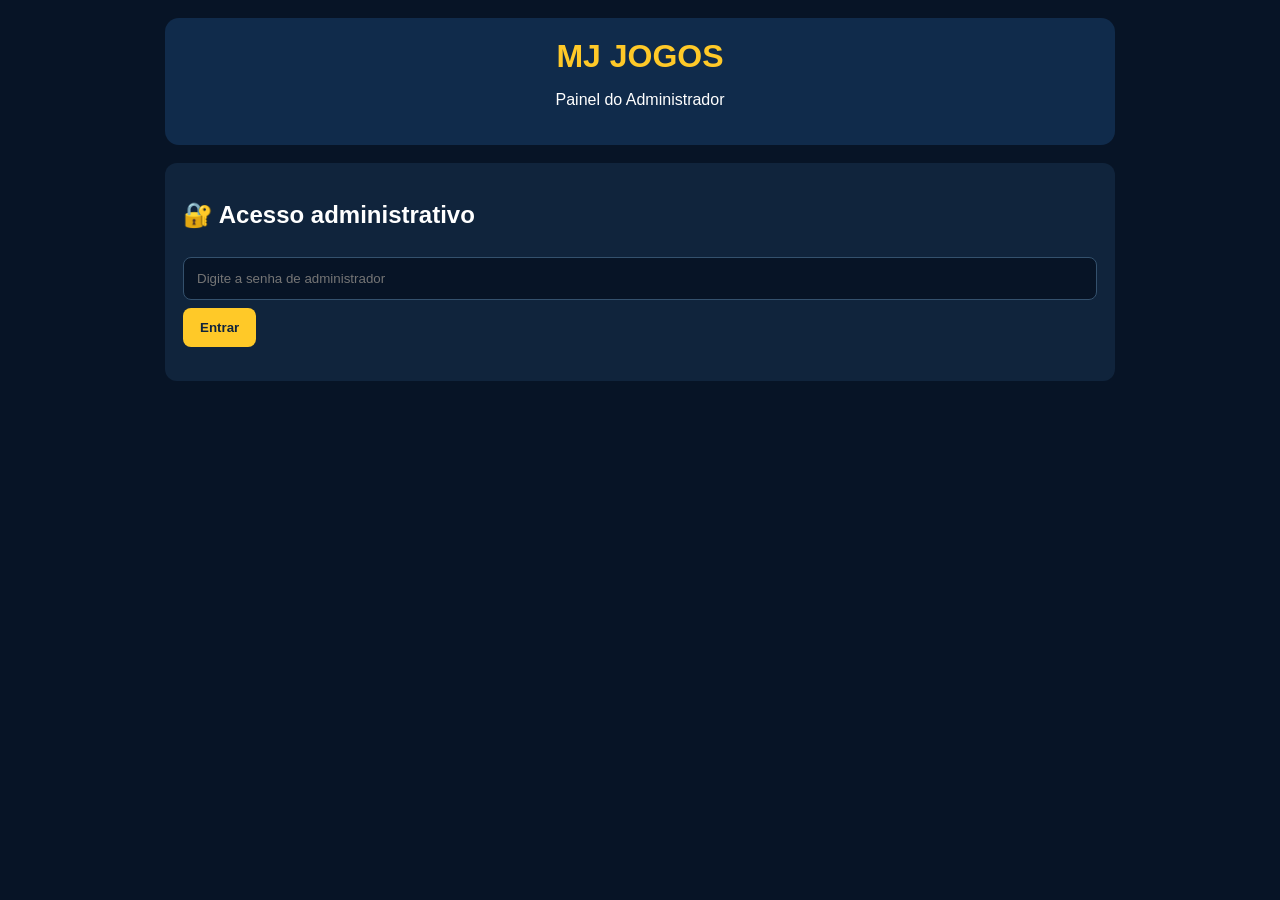
==== public/admin.html @ be711183 "Melhorar estrutura do site MJ Jogos." ====
<!DOCTYPE html>
<html lang="pt">
<head>
<meta charset="UTF-8">
<meta name="viewport" content="width=device-width, initial-scale=1.0">
<title>Administração - MJ JOGOS</title>

<style>
*{box-sizing:border-box}
body{
 margin:0;
 font-family:Arial,sans-serif;
 background:#071426;
 color:white;
 padding:18px;
}
.container{max-width:950px;margin:auto}
header{
 background:#102b4b;
 padding:20px;
 border-radius:14px;
 text-align:center;
 margin-bottom:18px;
}
h1{color:#ffc928;margin:0}
.card{
 background:#10243c;
 padding:18px;
 border-radius:12px;
 margin-bottom:15px;
}
input{
 width:100%;
 padding:13px;
 border:1px solid #34516d;
 border-radius:8px;
 background:#071426;
 color:white;
 margin:8px 0;
}
button{
 border:0;
 padding:12px 17px;
 border-radius:8px;
 background:#ffc928;
 color:#10243c;
 font-weight:bold;
 cursor:pointer;
}
button:disabled{opacity:.5}
.approve{background:#16c784}
.reject{background:#e34b4b;color:white}
.player{
 background:#183553;
 padding:14px;
 border-radius:10px;
 margin:10px 0;
}
.player p{margin:7px 0}
#message{margin-top:12px;color:#ffc928}
.hidden{display:none}
.actions{display:flex;gap:8px;flex-wrap:wrap}
</style>
</head>

<body>
<div class="container">

<header>
<h1>MJ JOGOS</h1>
<p>Painel do Administrador</p>
</header>

<div class="card" id="login">
<h2>🔐 Acesso administrativo</h2>
<input type="password" id="password"
placeholder="Digite a senha de administrador">
<button onclick="entrar()">Entrar</button>
<p id="message"></p>
</div>

<div id="dashboard" class="hidden">

<div class="card">
<h2>📋 Inscrições dos jogadores</h2>
<button onclick="carregar()">Atualizar lista</button>
<button onclick="sair()">Sair</button>
<p id="status"></p>
</div>

<div id="players"></div>

</div>
</div>

<script>
let adminPassword = "";

async function entrar(){
 const senha = document.getElementById("password").value;
 const msg = document.getElementById("message");

 if(!senha){
  msg.textContent="Digite a senha.";
  return;
 }

 adminPassword=senha;

 try{
  const r=await fetch("/api/admin/players",{
   headers:{
    "Authorization":"Bearer "+adminPassword
   }
  });

  const data=await r.json();

  if(!r.ok){
   adminPassword="";
   msg.textContent="Senha incorreta ou acesso recusado.";
   return;
  }

  document.getElementById("login").classList.add("hidden");
  document.getElementById("dashboard").classList.remove("hidden");
  mostrarJogadores(data);

 }catch(e){
  msg.textContent="Erro ao ligar ao servidor.";
 }
}

async function carregar(){
 const status=document.getElementById("status");
 status.textContent="A carregar inscrições...";

 try{
  const r=await fetch("/api/admin/players",{
   headers:{
    "Authorization":"Bearer "+adminPassword
   }
  });

  const data=await r.json();

  if(!r.ok){
   status.textContent="Acesso recusado.";
   return;
  }

  status.textContent="Lista atualizada.";
  mostrarJogadores(data);

 }catch(e){
  status.textContent="Erro ao carregar jogadores.";
 }
}

function escapar(valor){
 return String(valor??"").replace(/[&<>"']/g,c=>({
  "&":"&amp;","<":"&lt;",">":"&gt;",
  '"':"&quot;","'":"&#39;"
 }[c]));
}

function mostrarJogadores(data){
 const lista=document.getElementById("players");
 const jogadores=Array.isArray(data)?data:
  (data.players||data.jogadores||[]);

 if(!jogadores.length){
  lista.innerHTML='<div class="card">Nenhuma inscrição encontrada.</div>';
  return;
 }

 lista.innerHTML=jogadores.map(p=>{
  const id=escapar(p.id);
  const nome=escapar(p.name||p.nome);
  const telefone=escapar(p.phone||p.telefone);
  const estado=escapar(p.status);
  const codigo=escapar(p.accessCode||"");

  return `
   <div class="player">
    <h3>${nome||"Jogador"}</h3>
    <p><b>Telefone:</b> ${telefone}</p>
    <p><b>Inscrição:</b> ${id}</p>
    <p><b>Estado:</b> ${estado}</p>
    ${codigo?`<p><b>Código:</b> ${codigo}</p>`:""}
    ${p.status==="pending"?`
     <div class="actions">
      <button class="approve" onclick="aprovar('${id}')">
       Aprovar jogador
      </button>
     </div>
    `:""}
   </div>
  `;
 }).join("");
}

async function aprovar(id){
 if(!confirm("Confirmas que verificaste o pagamento deste jogador?"))return;

 try{
  const r=await fetch("/api/admin/approve",{
   method:"POST",
   headers:{
    "Content-Type":"application/json",
    "Authorization":"Bearer "+adminPassword
   },
   body:JSON.stringify({id})
  });

  const data=await r.json();

  if(!r.ok){
   alert(data.error||"Não foi possível aprovar.");
   return;
  }

  alert("Jogador aprovado com sucesso!");
  carregar();

 }catch(e){
  alert("Erro de ligação ao servidor.");
 }
}

function sair(){
 adminPassword="";
 document.getElementById("dashboard").classList.add("hidden");
 document.getElementById("login").classList.remove("hidden");
 document.getElementById("password").value="";
 document.getElementById("players").innerHTML="";
 document.getElementById("message").textContent="";
}
</script>
</body>
  </html>
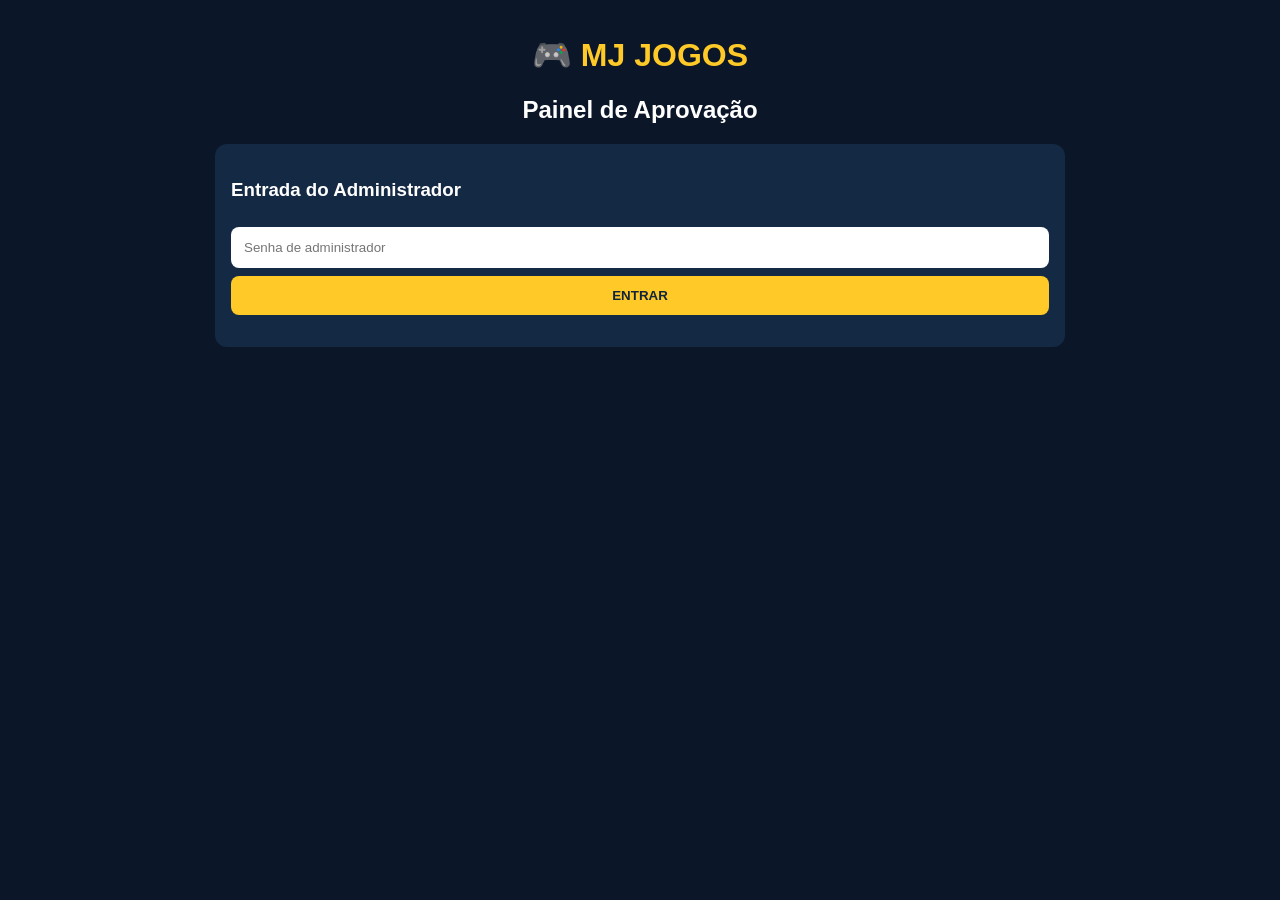
==== commit 56b89b32: "Update admin panel layout and functionality" ====
--- a/public/admin.html
+++ b/public/admin.html
@@ -3,239 +3,69 @@
 <head>
 <meta charset="UTF-8">
 <meta name="viewport" content="width=device-width, initial-scale=1.0">
-<title>Administração - MJ JOGOS</title>
+<title>Painel Administrativo - MJ JOGOS</title>
 
 <style>
 *{box-sizing:border-box}
 body{
- margin:0;
- font-family:Arial,sans-serif;
- background:#071426;
- color:white;
- padding:18px;
+  margin:0;
+  padding:15px;
+  background:#0b1728;
+  color:white;
+  font-family:Arial,sans-serif;
 }
-.container{max-width:950px;margin:auto}
-header{
- background:#102b4b;
- padding:20px;
- border-radius:14px;
- text-align:center;
- margin-bottom:18px;
-}
-h1{color:#ffc928;margin:0}
+.container{max-width:850px;margin:auto}
+h1{text-align:center;color:#ffc928}
 .card{
- background:#10243c;
- padding:18px;
- border-radius:12px;
- margin-bottom:15px;
+  background:#142943;
+  padding:16px;
+  border-radius:12px;
+  margin-bottom:15px;
 }
 input{
- width:100%;
- padding:13px;
- border:1px solid #34516d;
- border-radius:8px;
- background:#071426;
- color:white;
- margin:8px 0;
+  width:100%;
+  padding:13px;
+  border:0;
+  border-radius:8px;
+  margin:8px 0;
 }
 button{
- border:0;
- padding:12px 17px;
- border-radius:8px;
- background:#ffc928;
- color:#10243c;
- font-weight:bold;
- cursor:pointer;
+  padding:12px;
+  border:0;
+  border-radius:8px;
+  background:#ffc928;
+  color:#10243c;
+  font-weight:bold;
+  cursor:pointer;
 }
-button:disabled{opacity:.5}
-.approve{background:#16c784}
-.reject{background:#e34b4b;color:white}
+.login button{width:100%}
 .player{
- background:#183553;
- padding:14px;
- border-radius:10px;
- margin:10px 0;
+  background:#203b5b;
+  padding:13px;
+  border-radius:9px;
+  margin:10px 0;
 }
 .player p{margin:7px 0}
-#message{margin-top:12px;color:#ffc928}
-.hidden{display:none}
-.actions{display:flex;gap:8px;flex-wrap:wrap}
+.pending{color:#ffcc55}
+.approved{color:#61e99a}
+.logout{background:#e74c3c;color:white}
 </style>
 </head>
 
 <body>
 <div class="container">
 
-<header>
-<h1>MJ JOGOS</h1>
-<p>Painel do Administrador</p>
-</header>
+<h1>🎮 MJ JOGOS</h1>
+<h2 style="text-align:center">Painel de Aprovação</h2>
 
-<div class="card" id="login">
-<h2>🔐 Acesso administrativo</h2>
-<input type="password" id="password"
-placeholder="Digite a senha de administrador">
-<button onclick="entrar()">Entrar</button>
-<p id="message"></p>
+<div class="card login" id="login">
+<h3>Entrada do Administrador</h3>
+<input type="password" id="password" placeholder="Senha de administrador">
+<button onclick="entrar()">ENTRAR</button>
+<p id="loginMsg"></p>
 </div>
 
-<div id="dashboard" class="hidden">
-
+<div id="dashboard" style="display:none">
 <div class="card">
-<h2>📋 Inscrições dos jogadores</h2>
-<button onclick="carregar()">Atualizar lista</button>
-<button onclick="sair()">Sair</button>
-<p id="status"></p>
-</div>
-
-<div id="players"></div>
-
-</div>
-</div>
-
-<script>
-let adminPassword = "";
-
-async function entrar(){
- const senha = document.getElementById("password").value;
- const msg = document.getElementById("message");
-
- if(!senha){
-  msg.textContent="Digite a senha.";
-  return;
- }
-
- adminPassword=senha;
-
- try{
-  const r=await fetch("/api/admin/players",{
-   headers:{
-    "Authorization":"Bearer "+adminPassword
-   }
-  });
-
-  const data=await r.json();
-
-  if(!r.ok){
-   adminPassword="";
-   msg.textContent="Senha incorreta ou acesso recusado.";
-   return;
-  }
-
-  document.getElementById("login").classList.add("hidden");
-  document.getElementById("dashboard").classList.remove("hidden");
-  mostrarJogadores(data);
-
- }catch(e){
-  msg.textContent="Erro ao ligar ao servidor.";
- }
-}
-
-async function carregar(){
- const status=document.getElementById("status");
- status.textContent="A carregar inscrições...";
-
- try{
-  const r=await fetch("/api/admin/players",{
-   headers:{
-    "Authorization":"Bearer "+adminPassword
-   }
-  });
-
-  const data=await r.json();
-
-  if(!r.ok){
-   status.textContent="Acesso recusado.";
-   return;
-  }
-
-  status.textContent="Lista atualizada.";
-  mostrarJogadores(data);
-
- }catch(e){
-  status.textContent="Erro ao carregar jogadores.";
- }
-}
-
-function escapar(valor){
- return String(valor??"").replace(/[&<>"']/g,c=>({
-  "&":"&amp;","<":"&lt;",">":"&gt;",
-  '"':"&quot;","'":"&#39;"
- }[c]));
-}
-
-function mostrarJogadores(data){
- const lista=document.getElementById("players");
- const jogadores=Array.isArray(data)?data:
-  (data.players||data.jogadores||[]);
-
- if(!jogadores.length){
-  lista.innerHTML='<div class="card">Nenhuma inscrição encontrada.</div>';
-  return;
- }
-
- lista.innerHTML=jogadores.map(p=>{
-  const id=escapar(p.id);
-  const nome=escapar(p.name||p.nome);
-  const telefone=escapar(p.phone||p.telefone);
-  const estado=escapar(p.status);
-  const codigo=escapar(p.accessCode||"");
-
-  return `
-   <div class="player">
-    <h3>${nome||"Jogador"}</h3>
-    <p><b>Telefone:</b> ${telefone}</p>
-    <p><b>Inscrição:</b> ${id}</p>
-    <p><b>Estado:</b> ${estado}</p>
-    ${codigo?`<p><b>Código:</b> ${codigo}</p>`:""}
-    ${p.status==="pending"?`
-     <div class="actions">
-      <button class="approve" onclick="aprovar('${id}')">
-       Aprovar jogador
-      </button>
-     </div>
-    `:""}
-   </div>
-  `;
- }).join("");
-}
-
-async function aprovar(id){
- if(!confirm("Confirmas que verificaste o pagamento deste jogador?"))return;
-
- try{
-  const r=await fetch("/api/admin/approve",{
-   method:"POST",
-   headers:{
-    "Content-Type":"application/json",
-    "Authorization":"Bearer "+adminPassword
-   },
-   body:JSON.stringify({id})
-  });
-
-  const data=await r.json();
-
-  if(!r.ok){
-   alert(data.error||"Não foi possível aprovar.");
-   return;
-  }
-
-  alert("Jogador aprovado com sucesso!");
-  carregar();
-
- }catch(e){
-  alert("Erro de ligação ao servidor.");
- }
-}
-
-function sair(){
- adminPassword="";
- document.getElementById("dashboard").classList.add("hidden");
- document.getElementById("login").classList.remove("hidden");
- document.getElementById("password").value="";
- document.getElementById("players").innerHTML="";
- document.getElementById("message").textContent="";
-}
-</script>
-</body>
-  </html>
+<h3>Gestão de Inscrições</h3>
+<button onclick
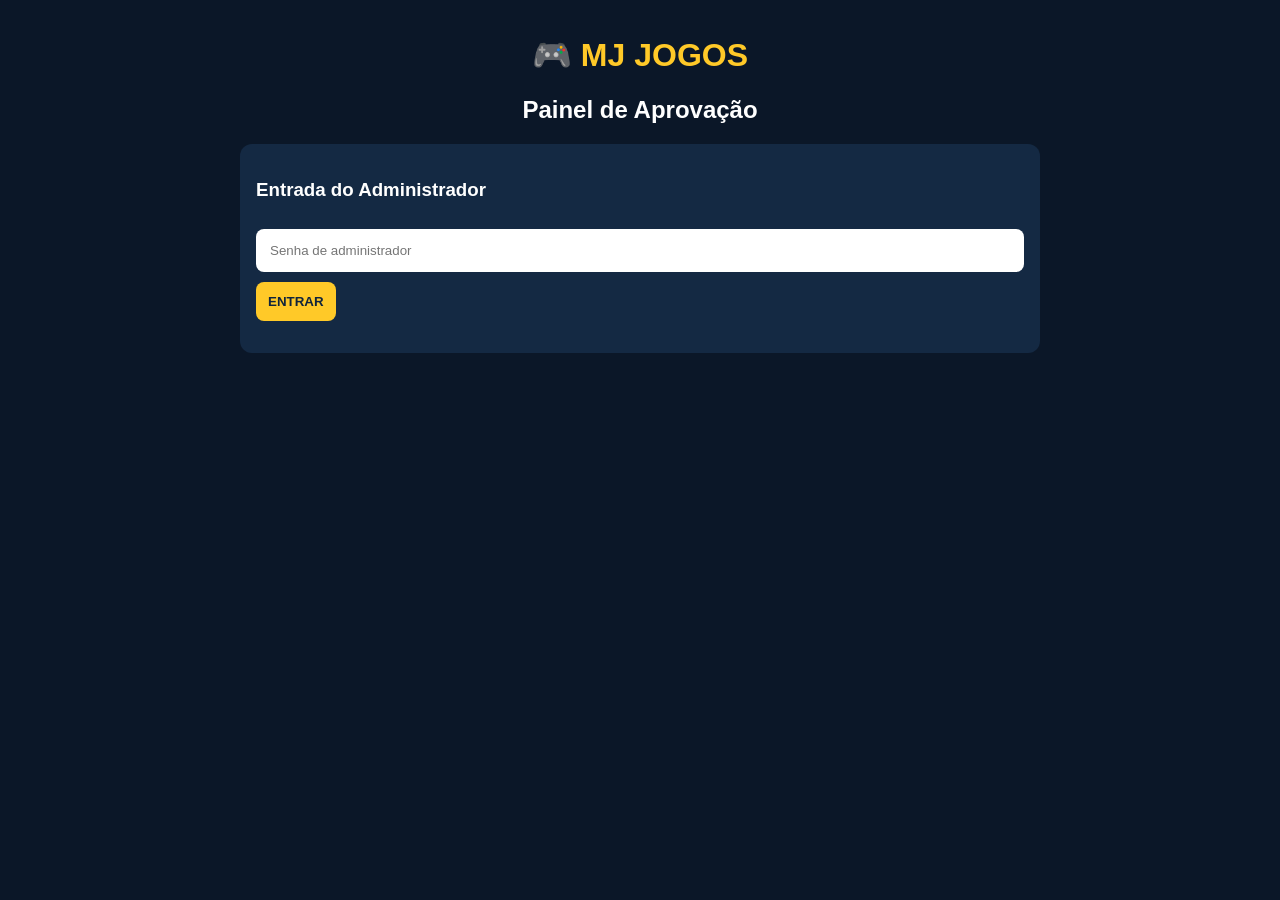
==== commit a4c7a0b0: "Refactor admin.html structure and styles Updated HTML structure and styles for the admin panel, incl" ====
--- a/public/admin.html
+++ b/public/admin.html
@@ -2,53 +2,23 @@
 <html lang="pt">
 <head>
 <meta charset="UTF-8">
-<meta name="viewport" content="width=device-width, initial-scale=1.0">
-<title>Painel Administrativo - MJ JOGOS</title>
+<meta name="viewport" content="width=device-width, initial-scale=1">
+<title>Administração - MJ JOGOS</title>
 
 <style>
 *{box-sizing:border-box}
-body{
-  margin:0;
-  padding:15px;
-  background:#0b1728;
-  color:white;
-  font-family:Arial,sans-serif;
-}
-.container{max-width:850px;margin:auto}
+body{margin:0;padding:15px;background:#0b1728;color:white;font-family:Arial}
+.container{max-width:800px;margin:auto}
 h1{text-align:center;color:#ffc928}
-.card{
-  background:#142943;
-  padding:16px;
-  border-radius:12px;
-  margin-bottom:15px;
-}
-input{
-  width:100%;
-  padding:13px;
-  border:0;
-  border-radius:8px;
-  margin:8px 0;
-}
-button{
-  padding:12px;
-  border:0;
-  border-radius:8px;
-  background:#ffc928;
-  color:#10243c;
-  font-weight:bold;
-  cursor:pointer;
-}
+.card{background:#142943;padding:16px;border-radius:12px;margin:12px 0}
+input{width:100%;padding:14px;border:0;border-radius:8px;margin:10px 0}
+button{padding:12px;border:0;border-radius:8px;background:#ffc928;color:#10243c;font-weight:bold;cursor:pointer}
 .login button{width:100%}
-.player{
-  background:#203b5b;
-  padding:13px;
-  border-radius:9px;
-  margin:10px 0;
-}
-.player p{margin:7px 0}
+.player{background:#203b5b;padding:14px;border-radius:9px;margin:10px 0}
 .pending{color:#ffcc55}
 .approved{color:#61e99a}
 .logout{background:#e74c3c;color:white}
+#loginMsg{color:#ffcc55;overflow-wrap:anywhere}
 </style>
 </head>
 
@@ -58,14 +28,167 @@
 <h1>🎮 MJ JOGOS</h1>
 <h2 style="text-align:center">Painel de Aprovação</h2>
 
-<div class="card login" id="login">
+<div class="card" id="login">
 <h3>Entrada do Administrador</h3>
 <input type="password" id="password" placeholder="Senha de administrador">
-<button onclick="entrar()">ENTRAR</button>
+<button id="loginBtn" onclick="entrar()">ENTRAR</button>
 <p id="loginMsg"></p>
 </div>
 
 <div id="dashboard" style="display:none">
 <div class="card">
 <h3>Gestão de Inscrições</h3>
-<button onclick
+<p id="total"></p>
+<button onclick="carregar()">ATUALIZAR</button>
+<button class="logout" onclick="sair()">SAIR</button>
+</div>
+<div id="lista"></div>
+</div>
+
+</div>
+
+<script>
+let senha="";
+
+async function entrar(){
+ senha=document.getElementById("password").value;
+ const msg=document.getElementById("loginMsg");
+ const btn=document.getElementById("loginBtn");
+
+ if(!senha.trim()){
+  msg.textContent="Introduza a senha.";
+  return;
+ }
+
+ btn.disabled=true;
+ msg.textContent="A verificar acesso...";
+
+ try{
+  const r=await fetch("/api/admin/players",{
+   headers:{"Authorization":"Bearer "+senha}
+  });
+
+  if(!r.ok){
+   msg.textContent="Acesso recusado. Verifique a senha configurada no Render.";
+   senha="";
+   return;
+  }
+
+  const jogadores=await r.json();
+  document.getElementById("login").style.display="none";
+  document.getElementById("dashboard").style.display="block";
+  mostrar(jogadores);
+
+ }catch(e){
+  msg.textContent="Erro de ligação. Tente novamente.";
+ }finally{
+  btn.disabled=false;
+ }
+}
+
+async function carregar(){
+ try{
+  const r=await fetch("/api/admin/players",{
+   headers:{"Authorization":"Bearer "+senha}
+  });
+  if(!r.ok){alert("Não foi possível carregar as inscrições.");return;}
+  mostrar(await r.json());
+ }catch(e){
+  alert("Erro de ligação ao servidor.");
+ }
+}
+
+function mostrar(jogadores){
+ const lista=document.getElementById("lista");
+ lista.innerHTML="";
+
+ const pendentes=jogadores.filter(p=>p.status==="pending").length;
+ const aprovados=jogadores.filter(p=>p.status==="approved").length;
+
+ document.getElementById("total").textContent=
+ "Total: "+jogadores.length+" | Pendentes: "+pendentes+" | Aprovados: "+aprovados;
+
+ if(!jogadores.length){
+  lista.textContent="Ainda não existem inscrições.";
+  return;
+ }
+
+ jogadores.forEach(p=>{
+  const div=document.createElement("div");
+  div.className="player";
+
+  const nome=document.createElement("h3");
+  nome.textContent=p.name;
+
+  const telefone=document.createElement("p");
+  telefone.textContent="Telefone: "+p.phone;
+
+  const estado=document.createElement("p");
+  estado.className=p.status==="approved"?"approved":"pending";
+  estado.textContent=p.status==="approved"?"APROVADO":"PENDENTE";
+
+  div.append(nome,telefone,estado);
+
+  if(p.status==="pending"){
+   const botao=document.createElement("button");
+   botao.textContent="APROVAR JOGADOR";
+   botao.onclick=()=>aprovar(p.id,botao);
+   div.appendChild(botao);
+  }
+
+  if(p.accessCode){
+   const codigo=document.createElement("p");
+   codigo.textContent="Código: "+p.accessCode;
+   div.appendChild(codigo);
+  }
+
+  lista.appendChild(div);
+ });
+}
+
+async function aprovar(id,botao){
+ if(!confirm("Já confirmou o pagamento deste jogador?"))return;
+
+ botao.disabled=true;
+ botao.textContent="A aprovar...";
+
+ try{
+  const r=await fetch("/api/admin/approve",{
+   method:"POST",
+   headers:{
+    "Content-Type":"application/json",
+    "Authorization":"Bearer "+senha
+   },
+   body:JSON.stringify({id})
+  });
+
+  const dados=await r.json();
+
+  if(!r.ok){
+   alert(dados.error||"Erro ao aprovar.");
+   botao.disabled=false;
+   botao.textContent="APROVAR JOGADOR";
+   return;
+  }
+
+  alert("Jogador aprovado!");
+  carregar();
+
+ }catch(e){
+  alert("Erro de ligação.");
+  botao.disabled=false;
+  botao.textContent="APROVAR JOGADOR";
+ }
+}
+
+function sair(){
+ senha="";
+ document.getElementById("password").value="";
+ document.getElementById("dashboard").style.display="none";
+ document.getElementById("login").style.display="block";
+ document.getElementById("loginMsg").textContent="";
+}
+</script>
+
+</body>
+</html>
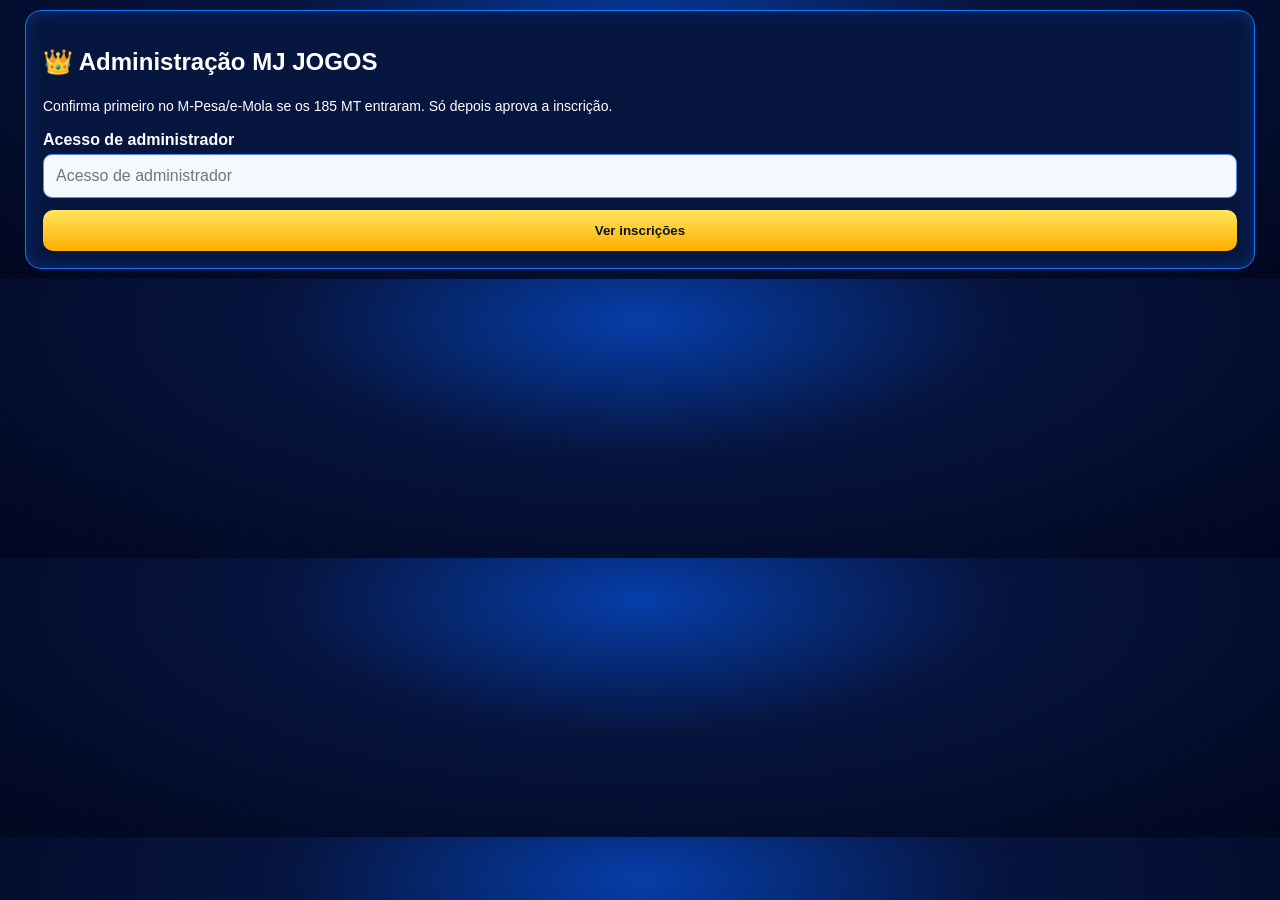
==== commit aa921e7a: "Update admin.html" ====
--- a/public/admin.html
+++ b/public/admin.html
@@ -1,194 +1,33 @@
-<!DOCTYPE html>
+<!doctype html>
 <html lang="pt">
-<head>
-<meta charset="UTF-8">
-<meta name="viewport" content="width=device-width, initial-scale=1">
-<title>Administração - MJ JOGOS</title>
-
-<style>
-*{box-sizing:border-box}
-body{margin:0;padding:15px;background:#0b1728;color:white;font-family:Arial}
-.container{max-width:800px;margin:auto}
-h1{text-align:center;color:#ffc928}
-.card{background:#142943;padding:16px;border-radius:12px;margin:12px 0}
-input{width:100%;padding:14px;border:0;border-radius:8px;margin:10px 0}
-button{padding:12px;border:0;border-radius:8px;background:#ffc928;color:#10243c;font-weight:bold;cursor:pointer}
-.login button{width:100%}
-.player{background:#203b5b;padding:14px;border-radius:9px;margin:10px 0}
-.pending{color:#ffcc55}
-.approved{color:#61e99a}
-.logout{background:#e74c3c;color:white}
-#loginMsg{color:#ffcc55;overflow-wrap:anywhere}
-</style>
-</head>
-
-<body>
-<div class="container">
-
-<h1>🎮 MJ JOGOS</h1>
-<h2 style="text-align:center">Painel de Aprovação</h2>
-
-<div class="card" id="login">
-<h3>Entrada do Administrador</h3>
-<input type="password" id="password" placeholder="Senha de administrador">
-<button id="loginBtn" onclick="entrar()">ENTRAR</button>
-<p id="loginMsg"></p>
-</div>
-
-<div id="dashboard" style="display:none">
-<div class="card">
-<h3>Gestão de Inscrições</h3>
-<p id="total"></p>
-<button onclick="carregar()">ATUALIZAR</button>
-<button class="logout" onclick="sair()">SAIR</button>
-</div>
-<div id="lista"></div>
-</div>
-
-</div>
-
+<head><meta charset="utf-8"><meta name="viewport" content="width=device-width,initial-scale=1">
+<title>Administração - MJ JOGOS</title><link rel="stylesheet" href="style.css"></head>
+<body><main class="wrap"><section class="panel">
+<h1>👑 Administração MJ JOGOS</h1>
+<p>Confirma primeiro no M-Pesa/e-Mola se os 185 MT entraram. Só depois aprova a inscrição.</p>
+<label>Acesso de administrador</label><input id="pass" type="password" autocomplete="current-password" placeholder="Acesso de administrador">
+<button id="load">Ver inscrições</button><div id="msg"></div><div id="list"></div>
+</section></main>
 <script>
-let senha="";
-
-async function entrar(){
- senha=document.getElementById("password").value;
- const msg=document.getElementById("loginMsg");
- const btn=document.getElementById("loginBtn");
-
- if(!senha.trim()){
-  msg.textContent="Introduza a senha.";
-  return;
- }
-
- btn.disabled=true;
- msg.textContent="A verificar acesso...";
-
+const $=id=>document.getElementById(id);
+function auth(){return {"Authorization":"Bearer "+$("pass").value.trim(),"Content-Type":"application/json"};}
+$("load").onclick=async()=>{
+ $("msg").textContent="A carregar...";
  try{
-  const r=await fetch("/api/admin/players",{
-   headers:{"Authorization":"Bearer "+senha}
-  });
-
-  if(!r.ok){
-   msg.textContent="Acesso recusado. Verifique a senha configurada no Render.";
-   senha="";
-   return;
-  }
-
-  const jogadores=await r.json();
-  document.getElementById("login").style.display="none";
-  document.getElementById("dashboard").style.display="block";
-  mostrar(jogadores);
-
- }catch(e){
-  msg.textContent="Erro de ligação. Tente novamente.";
- }finally{
-  btn.disabled=false;
- }
+  const r=await fetch("/api/admin/players",{headers:auth()}); const d=await r.json();
+  if(!r.ok)throw Error(d.error||"Erro");
+  $("msg").textContent=d.length+" inscrição(ões).";
+  $("list").innerHTML=d.map(p=>`<article class="panel"><b>${safe(p.name)}</b><p>Telefone: ${safe(p.phone)}<br>Inscrição: ${safe(p.id)}<br>Estado: ${p.status==="approved"?"Aprovada":"Pendente"}</p>${p.status==="approved"?`<p>Código: <b>${safe(p.accessCode||"")}</b></p>`:`<button data-id="${safe(p.id)}">CONFIRMAR PAGAMENTO E APROVAR</button>`}</article>`).join("");
+  $("list").querySelectorAll("button[data-id]").forEach(b=>b.onclick=()=>approve(b.dataset.id));
+ }catch(e){$("msg").textContent=e.message;}
+};
+async function approve(id){
+ if(!confirm("Confirma que verificaste a entrada dos 185 MT?"))return;
+ try{
+  const r=await fetch("/api/admin/approve",{method:"POST",headers:auth(),body:JSON.stringify({id})});
+  const d=await r.json(); if(!r.ok)throw Error(d.error||"Erro");
+  alert("Pagamento aprovado. Código de acesso: "+d.player.accessCode); $("load").click();
+ }catch(e){$("msg").textContent=e.message;}
 }
-
-async function carregar(){
- try{
-  const r=await fetch("/api/admin/players",{
-   headers:{"Authorization":"Bearer "+senha}
-  });
-  if(!r.ok){alert("Não foi possível carregar as inscrições.");return;}
-  mostrar(await r.json());
- }catch(e){
-  alert("Erro de ligação ao servidor.");
- }
-}
-
-function mostrar(jogadores){
- const lista=document.getElementById("lista");
- lista.innerHTML="";
-
- const pendentes=jogadores.filter(p=>p.status==="pending").length;
- const aprovados=jogadores.filter(p=>p.status==="approved").length;
-
- document.getElementById("total").textContent=
- "Total: "+jogadores.length+" | Pendentes: "+pendentes+" | Aprovados: "+aprovados;
-
- if(!jogadores.length){
-  lista.textContent="Ainda não existem inscrições.";
-  return;
- }
-
- jogadores.forEach(p=>{
-  const div=document.createElement("div");
-  div.className="player";
-
-  const nome=document.createElement("h3");
-  nome.textContent=p.name;
-
-  const telefone=document.createElement("p");
-  telefone.textContent="Telefone: "+p.phone;
-
-  const estado=document.createElement("p");
-  estado.className=p.status==="approved"?"approved":"pending";
-  estado.textContent=p.status==="approved"?"APROVADO":"PENDENTE";
-
-  div.append(nome,telefone,estado);
-
-  if(p.status==="pending"){
-   const botao=document.createElement("button");
-   botao.textContent="APROVAR JOGADOR";
-   botao.onclick=()=>aprovar(p.id,botao);
-   div.appendChild(botao);
-  }
-
-  if(p.accessCode){
-   const codigo=document.createElement("p");
-   codigo.textContent="Código: "+p.accessCode;
-   div.appendChild(codigo);
-  }
-
-  lista.appendChild(div);
- });
-}
-
-async function aprovar(id,botao){
- if(!confirm("Já confirmou o pagamento deste jogador?"))return;
-
- botao.disabled=true;
- botao.textContent="A aprovar...";
-
- try{
-  const r=await fetch("/api/admin/approve",{
-   method:"POST",
-   headers:{
-    "Content-Type":"application/json",
-    "Authorization":"Bearer "+senha
-   },
-   body:JSON.stringify({id})
-  });
-
-  const dados=await r.json();
-
-  if(!r.ok){
-   alert(dados.error||"Erro ao aprovar.");
-   botao.disabled=false;
-   botao.textContent="APROVAR JOGADOR";
-   return;
-  }
-
-  alert("Jogador aprovado!");
-  carregar();
-
- }catch(e){
-  alert("Erro de ligação.");
-  botao.disabled=false;
-  botao.textContent="APROVAR JOGADOR";
- }
-}
-
-function sair(){
- senha="";
- document.getElementById("password").value="";
- document.getElementById("dashboard").style.display="none";
- document.getElementById("login").style.display="block";
- document.getElementById("loginMsg").textContent="";
-}
-</script>
-
-</body>
-</html>
+function safe(v){return String(v??"").replace(/[&<>"']/g,c=>({"&":"&amp;","<":"&lt;",">":"&gt;",'"':"&quot;","'":"&#39;"}[c]));}
+</script></body></html>
--- a/public/style.css
+++ b/public/style.css
@@ -0,0 +1 @@
+*{box-sizing:border-box;scroll-behavior:smooth}body{margin:0;background:#020b2b;color:#fff;font-family:Arial,sans-serif;background-image:radial-gradient(ellipse at 50% 15%,#063eaa 0,#06143e 40%,#010720 100%)}a{color:inherit;text-decoration:none}.top{position:sticky;top:0;z-index:5;display:flex;align-items:center;justify-content:space-between;gap:16px;padding:12px 2.5%;background:#020a25;border:1px solid #087dff;border-radius:0 0 28px 28px;box-shadow:0 0 18px #007bff}.logo{font-size:clamp(20px,3vw,34px);font-style:italic;color:#ffcf24;text-shadow:0 2px 0 #8b3d00,0 0 12px #ffbf00;white-space:nowrap}.top nav{display:flex;gap:clamp(8px,2vw,28px);font-weight:bold}.top nav a{font-size:14px;text-align:center}.actions{display:flex;gap:8px}.actions a{padding:12px 16px;border-radius:16px;font-weight:bold;white-space:nowrap}.blue{background:#075cff;border:1px solid #39baff}.yellow,.card small{background:linear-gradient(#ffe95a,#ffae00);color:#081333}.wrap{max-width:1250px;margin:auto;padding:10px}.hero{min-height:320px;display:grid;grid-template-columns:1fr 1.3fr 1fr;align-items:center;gap:12px;padding:24px;border:2px solid #087cff;border-radius:24px;background:linear-gradient(110deg,#03143f,#0649bd 48%,#020b2d);box-shadow:inset 0 0 35px #008cff,0 0 20px #007bff;overflow:hidden}.joker{font-size:clamp(90px,17vw,190px);text-align:center;filter:drop-shadow(0 0 14px #00baff)}.hero-brand{text-align:center;line-height:.85;text-shadow:0 4px 0 #4b2800,0 0 18px #ffbd00}.hero-brand>div{font-size:60px}.hero-brand h1{font-size:clamp(58px,9vw,112px);margin:0;color:#ffc51b;font-weight:1000;font-style:italic;-webkit-text-stroke:2px #fff}.hero-brand h1 br{color:white}.hero-brand b{display:block;background:#ffc51b;color:#09102d;padding:12px 8px;border-radius:8px;font-size:clamp(14px,2vw,22px);transform:rotate(-3deg);margin-top:16px}.slogan{text-align:center}.slogan h2{font-size:clamp(20px,3vw,34px);font-style:italic}.slogan em{color:#ffe000}.slogan strong{display:block;background:#ffc51b;color:#07102e;padding:14px;border-radius:8px;transform:rotate(-4deg);font-size:20px}.categories{display:grid;grid-template-columns:repeat(8,1fr);margin:12px 0;padding:12px 4px;background:#04143d;border:2px solid #087bff;border-radius:20px;box-shadow:0 0 15px #006bff}.categories a{display:flex;flex-direction:column;align-items:center;justify-content:center;gap:6px;text-align:center;font-size:32px;border-right:1px solid #173a81}.categories small{font-size:13px;font-weight:bold}.games h2{text-align:center;font-size:30px;margin:12px 0;border-bottom:2px solid #e5b51b;padding-bottom:8px}.games h2:first-letter{color:#ffce18}.cards{display:grid;grid-template-columns:repeat(4,1fr);gap:12px}.card{min-height:180px;border:2px solid #55cfff;border-radius:17px;display:flex;flex-direction:column;align-items:center;justify-content:space-around;text-align:center;padding:10px;background:linear-gradient(145deg,#061b64,#0874d9 50%,#020a2c);box-shadow:inset 0 0 22px #00aaff,0 0 8px #008cff;text-shadow:0 2px 4px #000}.card i{font-size:54px;font-style:normal;filter:drop-shadow(0 0 9px #00baff)}.card b{font-size:clamp(15px,2vw,21px);line-height:1.05}.card small{font-size:15px;font-weight:bold;border-radius:22px;padding:8px 26px;text-shadow:none}.c2,.c5{background:linear-gradient(135deg,#004eaa,#02102d)}.c3{background:linear-gradient(135deg,#007e70,#051d42)}.c4{background:linear-gradient(135deg,#0758b6,#020b2b)}.c6{background:linear-gradient(135deg,#005d98,#03102d)}.c7{background:linear-gradient(135deg,#9c581b,#07153d)}.c8{background:linear-gradient(135deg,#06103e,#123a91)}.info{display:grid;grid-template-columns:1.05fr 1.55fr 1fr;gap:18px;margin:14px 0;padding:16px;background:#030d30;border:2px solid #087bff;border-radius:20px;box-shadow:0 0 18px #006bff}.info>div{padding:0 12px;border-right:1px solid #8aa8db}.info>div:last-child{border:0}.info h3{margin:0 0 10px;font-size:20px}.info ol{padding-left:25px;margin:0;line-height:1.8;font-size:14px}.paygrid{display:grid;grid-template-columns:1fr 1fr;gap:12px}.paygrid article{border-right:1px solid #607ab0;padding-right:8px}.paygrid p,.info p{font-size:13px;line-height:1.55}.green,.orange{display:block;border-radius:18px;padding:7px 12px}.green{background:#00a73f}.orange{background:#ff8a00}.number{display:block;background:#ffca08;color:#06102c;text-align:center;border-radius:15px;padding:10px;font-size:20px}.whatsapp{display:block;background:#00a94f;border:2px solid #6dff9a;border-radius:25px;text-align:center;padding:10px;font-size:22px;font-weight:bold}.info em{display:block;text-align:center;color:#ffe000;margin-top:8px;font-weight:bold}.proof{display:block;margin-top:10px;text-align:center;color:#9fffc0;font-size:11px}.forms{display:grid;grid-template-columns:repeat(3,1fr);gap:12px}.panel{background:#06163f;border:1px solid #087bff;border-radius:16px;padding:17px;box-shadow:inset 0 0 18px #092c70;min-width:0}.panel h2{color:#ffda31;font-size:20px}.panel p{font-size:14px;line-height:1.5}label{display:block;margin:12px 0 5px;font-weight:bold}input{width:100%;padding:12px;border-radius:9px;border:1px solid #4d8bff;background:#f5f8ff;color:#08132e;font-size:16px}button{width:100%;padding:13px;margin-top:12px;border:0;border-radius:10px;background:linear-gradient(#ffe65b,#ffae00);color:#08132e;font-weight:bold;cursor:pointer}.secondary{background:#164c9d;color:white}#result,#status,#game{margin-top:12px;overflow-wrap:anywhere}.arcade{display:block;margin-top:12px;text-align:center;padding:12px;background:#ffca19;color:#06102c;border-radius:10px;font-weight:bold}footer{margin:14px 0;padding:18px;display:flex;align-items:center;justify-content:space-between;gap:12px;background:#020923;border:1px solid #087bff;border-radius:18px;box-shadow:0 0 14px #007bff}footer b{color:#ffcf25;font-size:22px}footer small{font-size:12px}footer p{display:none}@media(max-width:760px){.top{flex-wrap:wrap;justify-content:center}.top nav{order:3;width:100%;justify-content:space-around;overflow:auto}.top nav a{font-size:11px}.actions a{padding:9px 11px;font-size:12px}.hero{grid-template-columns:.65fr 1.4fr;min-height:230px;padding:12px}.joker{font-size:90px}.hero-brand>div{font-size:38px}.hero-brand h1{font-size:58px}.slogan{grid-column:1/-1;display:flex;align-items:center;gap:12px}.slogan h2{font-size:18px;flex:1}.slogan strong{font-size:14px}.categories{grid-template-columns:repeat(4,1fr);gap:10px}.categories a{font-size:25px}.categories small{font-size:11px}.cards{grid-template-columns:repeat(2,1fr);gap:8px}.card{min-height:145px}.card i{font-size:40px}.card b{font-size:15px}.card small{font-size:12px;padding:7px 17px}.games h2{font-size:22px}.info{grid-template-columns:1fr;gap:12px}.info>div{border-right:0;border-bottom:1px solid #526caa;padding:8px}.forms{grid-template-columns:1fr}footer{flex-wrap:wrap;justify-content:center;text-align:center}footer small{width:100%}}
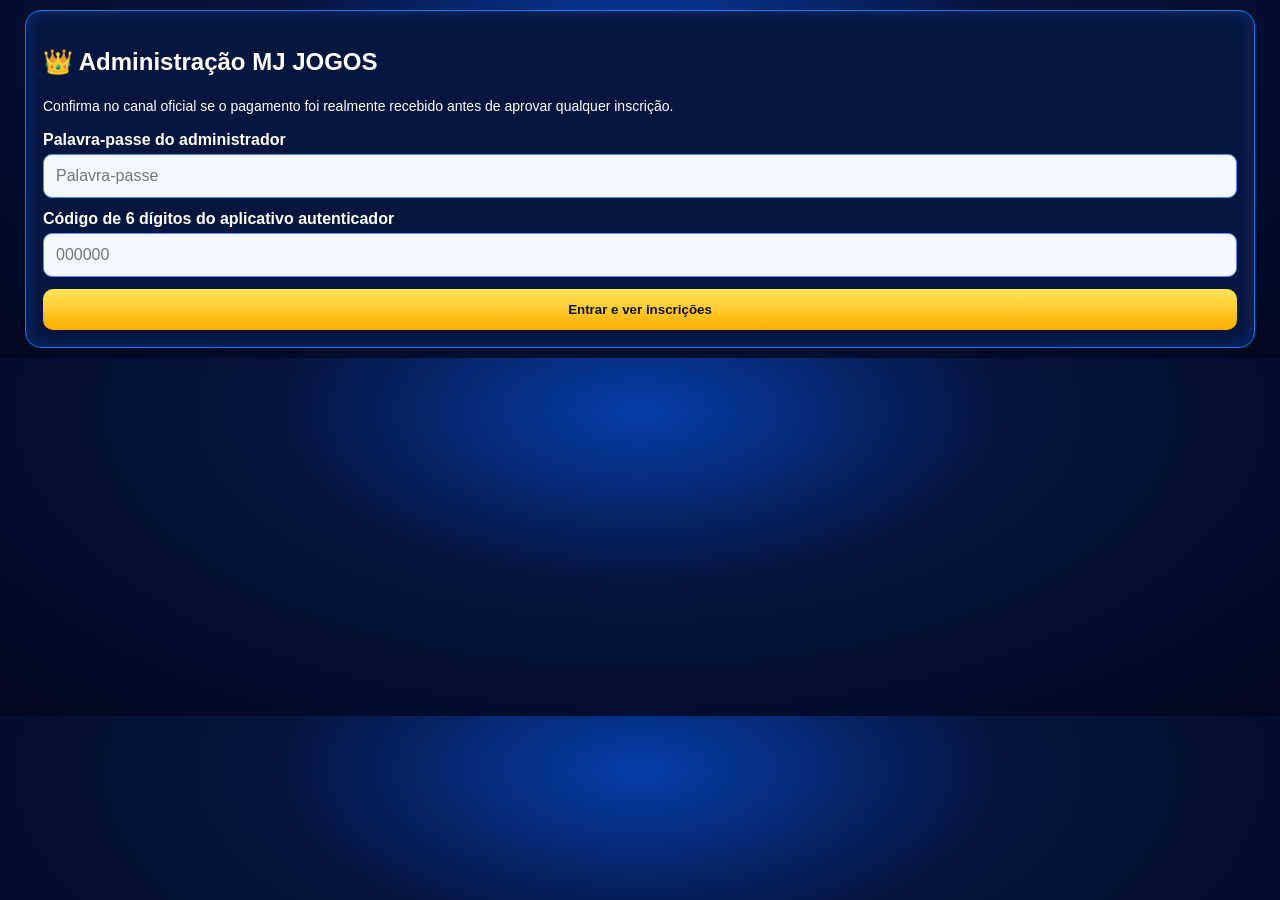
==== commit 61ffa34e: "Refactor admin.html for improved authentication flow" ====
--- a/public/admin.html
+++ b/public/admin.html
@@ -1,33 +1,98 @@
 <!doctype html>
 <html lang="pt">
-<head><meta charset="utf-8"><meta name="viewport" content="width=device-width,initial-scale=1">
-<title>Administração - MJ JOGOS</title><link rel="stylesheet" href="style.css"></head>
-<body><main class="wrap"><section class="panel">
+<head>
+<meta charset="utf-8">
+<meta name="viewport" content="width=device-width,initial-scale=1">
+<title>Administração - MJ JOGOS</title>
+<link rel="stylesheet" href="style.css">
+</head>
+<body>
+<main class="wrap"><section class="panel">
 <h1>👑 Administração MJ JOGOS</h1>
-<p>Confirma primeiro no M-Pesa/e-Mola se os 185 MT entraram. Só depois aprova a inscrição.</p>
-<label>Acesso de administrador</label><input id="pass" type="password" autocomplete="current-password" placeholder="Acesso de administrador">
-<button id="load">Ver inscrições</button><div id="msg"></div><div id="list"></div>
+<p>Confirma no canal oficial se o pagamento foi realmente recebido antes de aprovar qualquer inscrição.</p>
+
+<label for="pass">Palavra-passe do administrador</label>
+<input id="pass" type="password" autocomplete="current-password" placeholder="Palavra-passe">
+
+<label for="otp">Código de 6 dígitos do aplicativo autenticador</label>
+<input id="otp" type="text" inputmode="numeric" autocomplete="one-time-code" maxlength="6" placeholder="000000">
+
+<button id="load" type="button">Entrar e ver inscrições</button>
+<div id="msg" role="status" aria-live="polite"></div>
+<div id="list"></div>
 </section></main>
+
 <script>
-const $=id=>document.getElementById(id);
-function auth(){return {"Authorization":"Bearer "+$("pass").value.trim(),"Content-Type":"application/json"};}
-$("load").onclick=async()=>{
- $("msg").textContent="A carregar...";
- try{
-  const r=await fetch("/api/admin/players",{headers:auth()}); const d=await r.json();
-  if(!r.ok)throw Error(d.error||"Erro");
-  $("msg").textContent=d.length+" inscrição(ões).";
-  $("list").innerHTML=d.map(p=>`<article class="panel"><b>${safe(p.name)}</b><p>Telefone: ${safe(p.phone)}<br>Inscrição: ${safe(p.id)}<br>Estado: ${p.status==="approved"?"Aprovada":"Pendente"}</p>${p.status==="approved"?`<p>Código: <b>${safe(p.accessCode||"")}</b></p>`:`<button data-id="${safe(p.id)}">CONFIRMAR PAGAMENTO E APROVAR</button>`}</article>`).join("");
-  $("list").querySelectorAll("button[data-id]").forEach(b=>b.onclick=()=>approve(b.dataset.id));
- }catch(e){$("msg").textContent=e.message;}
-};
-async function approve(id){
- if(!confirm("Confirma que verificaste a entrada dos 185 MT?"))return;
- try{
-  const r=await fetch("/api/admin/approve",{method:"POST",headers:auth(),body:JSON.stringify({id})});
-  const d=await r.json(); if(!r.ok)throw Error(d.error||"Erro");
-  alert("Pagamento aprovado. Código de acesso: "+d.player.accessCode); $("load").click();
- }catch(e){$("msg").textContent=e.message;}
+const $ = id => document.getElementById(id);
+function auth() {
+  return {
+    "X-Admin-Password": $("pass").value,
+    "X-Admin-TOTP": $("otp").value.trim(),
+    "Content-Type": "application/json"
+  };
 }
-function safe(v){return String(v??"").replace(/[&<>"']/g,c=>({"&":"&amp;","<":"&lt;",">":"&gt;",'"':"&quot;","'":"&#39;"}[c]));}
-</script></body></html>
+function safe(v) {
+  return String(v ?? "").replace(/[&<>"']/g, c =>
+    ({"&":"&amp;","<":"&lt;",">":"&gt;",'"':"&quot;","'":"&#39;"}[c])
+  );
+}
+$("load").onclick = loadPlayers;
+
+async function loadPlayers() {
+  $("msg").textContent = "A verificar credenciais...";
+  $("list").innerHTML = "";
+  try {
+    const r = await fetch("/api/admin/players", { headers: auth() });
+    const d = await r.json();
+    if (!r.ok) throw Error(d.error || "Não foi possível entrar.");
+    $("msg").textContent = d.length + " inscrição(ões).";
+    $("list").innerHTML = d.map(p => `
+      <article class="panel">
+        <b>${safe(p.name)}</b>
+        <p>Telefone: ${safe(p.phone)}<br>
+        Inscrição: ${safe(p.id)}<br>
+        Estado: ${safe(p.status === "approved" ? "Aprovada" : p.status === "blocked" ? "Bloqueada" : "Pendente")}</p>
+        ${p.status === "approved"
+          ? `<p>Código de acesso: <b>${safe(p.accessCode || "")}</b></p><button data-block="${safe(p.id)}" type="button">BLOQUEAR JOGADOR</button>`
+          : p.status === "pending"
+            ? `<button data-approve="${safe(p.id)}" type="button">CONFIRMAR PAGAMENTO E APROVAR</button><button data-block="${safe(p.id)}" type="button">BLOQUEAR</button>`
+            : ""}
+      </article>`).join("");
+
+    $("list").querySelectorAll("[data-approve]").forEach(b =>
+      b.onclick = () => approve(b.dataset.approve)
+    );
+    $("list").querySelectorAll("[data-block]").forEach(b =>
+      b.onclick = () => blockPlayer(b.dataset.block)
+    );
+  } catch (e) {
+    $("msg").textContent = e.message;
+  }
+}
+async function approve(id) {
+  if (!confirm("Só continua se verificaste o recebimento real do pagamento. Aprovar esta inscrição?")) return;
+  await adminAction("/api/admin/approve", id, "Inscrição aprovada.");
+}
+async function blockPlayer(id) {
+  if (!confirm("Queres bloquear este jogador e invalidar o código de acesso?")) return;
+  await adminAction("/api/admin/block", id, "Jogador bloqueado.");
+}
+async function adminAction(url, id, success) {
+  try {
+    const r = await fetch(url, {
+      method: "POST",
+      headers: auth(),
+      body: JSON.stringify({ id })
+    });
+    const d = await r.json();
+    if (!r.ok) throw Error(d.error || "Operação não concluída.");
+    $("msg").textContent = success;
+    await loadPlayers();
+  } catch (e) {
+    $("msg").textContent = e.message;
+  }
+}
+</script>
+</body>
+ </html>
+ 
